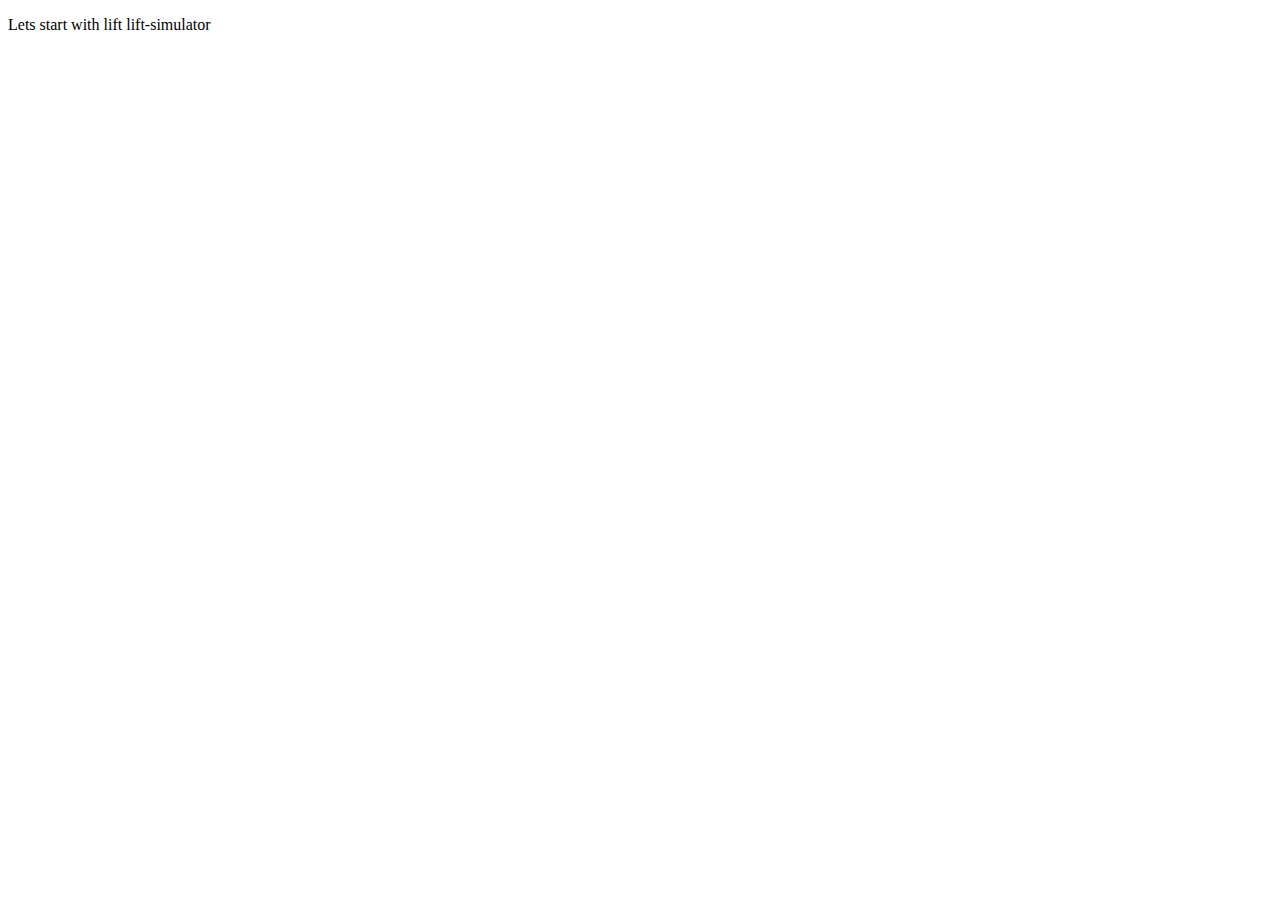
==== src/index.html @ d407b9c2 "html setup" ====
<!DOCTYPE html>
<html lang="en">
<head>
    <meta charset="UTF-8">
    <meta http-equiv="X-UA-Compatible" content="IE=edge">
    <meta name="viewport" content="width=device-width, initial-scale=1.0">
    <title>lift-simulator</title>
</head>
<body>
    <p>Lets start with lift lift-simulator</p>
</body>
</html>
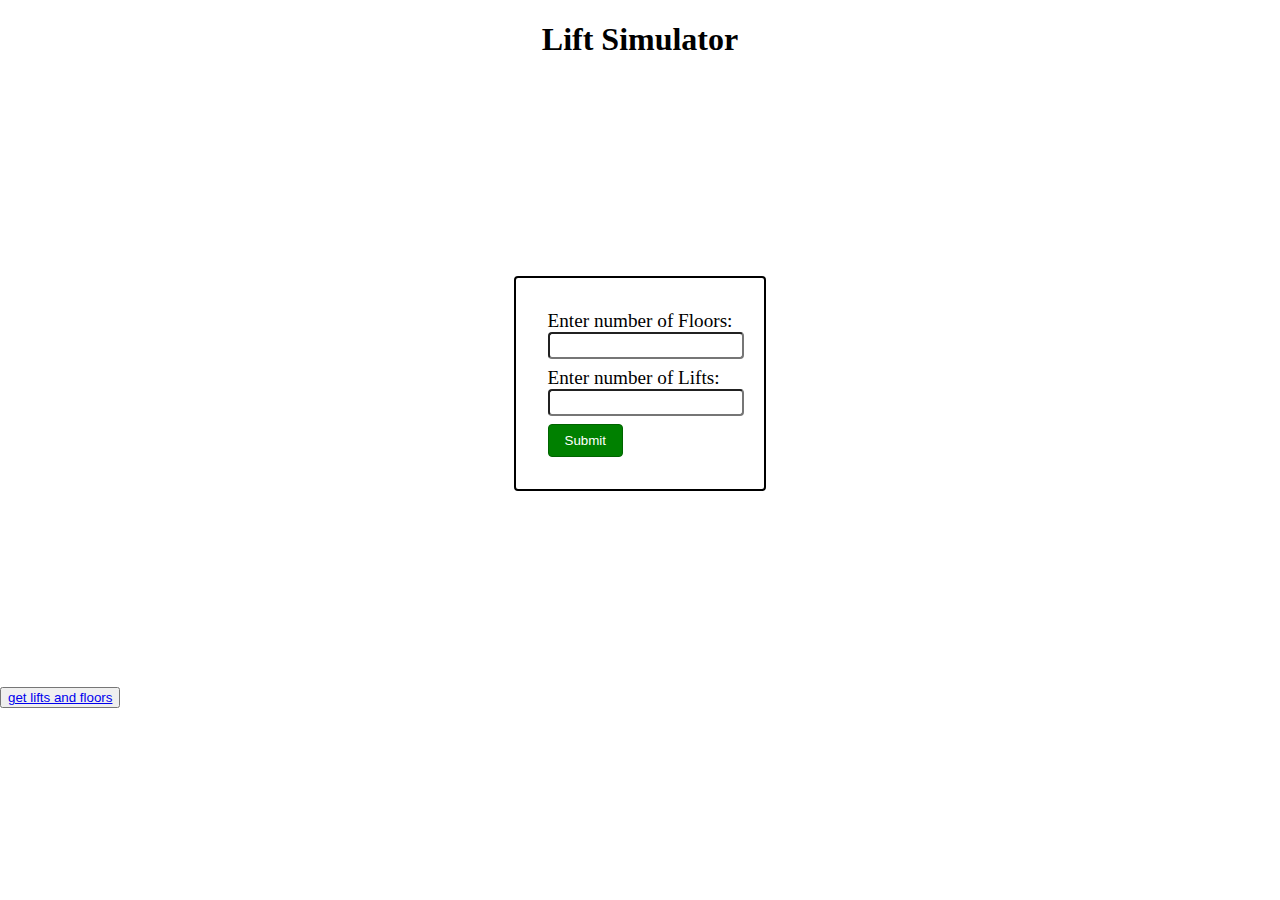
==== commit c36c29cc: "basic form" ====
--- a/src/index.html
+++ b/src/index.html
@@ -5,8 +5,23 @@
     <meta http-equiv="X-UA-Compatible" content="IE=edge">
     <meta name="viewport" content="width=device-width, initial-scale=1.0">
     <title>lift-simulator</title>
+    <link rel="stylesheet" href="./css/main.css">
+    <script src="./js/main.js"></script>
 </head>
 <body>
-    <p>Lets start with lift lift-simulator</p>
+    <div class="heading">
+        <h1>Lift Simulator</h1>
+    </div>
+    <div class="form">
+        <form action="./html/floors-lift-page.html">
+            <label for="floors" class="label">Enter number of Floors:</label>
+            <input type="number" min="0" max="50" id="floorsCount" class="input-field">
+            <label for="lifts" class="label">Enter number of Lifts:</label>
+            <input type="number" min="0" max="50" id="liftsCount" class="input-field">
+            <button type="submit" class="submit-button">Submit</button>
+        </form>
+    </div>
+    
+    <button><a href="./html/floors-lift-page.html">get lifts and floors</a></button>
 </body>
 </html>--- a/src/css/main.css
+++ b/src/css/main.css
@@ -0,0 +1,46 @@
+body {
+    margin: 0;
+    height: 90vh;
+    width: 100vw;
+}
+.heading {
+    text-align: center;
+}
+
+.form {
+    height: 75%;
+    display: flex;
+    align-items: center;
+    justify-content: center;
+
+}
+
+form {
+    border: 2px solid black;
+    border-radius: 4px;
+    padding: 2rem;
+}
+
+.input-field {
+    display: block;
+    width: 100%;
+    padding: 4px;
+    margin-bottom: 8px;
+    border-radius: 4px;
+}
+
+.label {
+    font-size: 1.2rem;
+}
+
+.submit-button {
+    padding: 8px 16px;
+    background-color: green;
+    color: white;
+    border: 1px solid darkgreen;
+    border-radius: 4px;
+    cursor: pointer;
+}
+.submit-button:hover {
+    background-color: rgba(1, 101, 1, 0.924);
+}
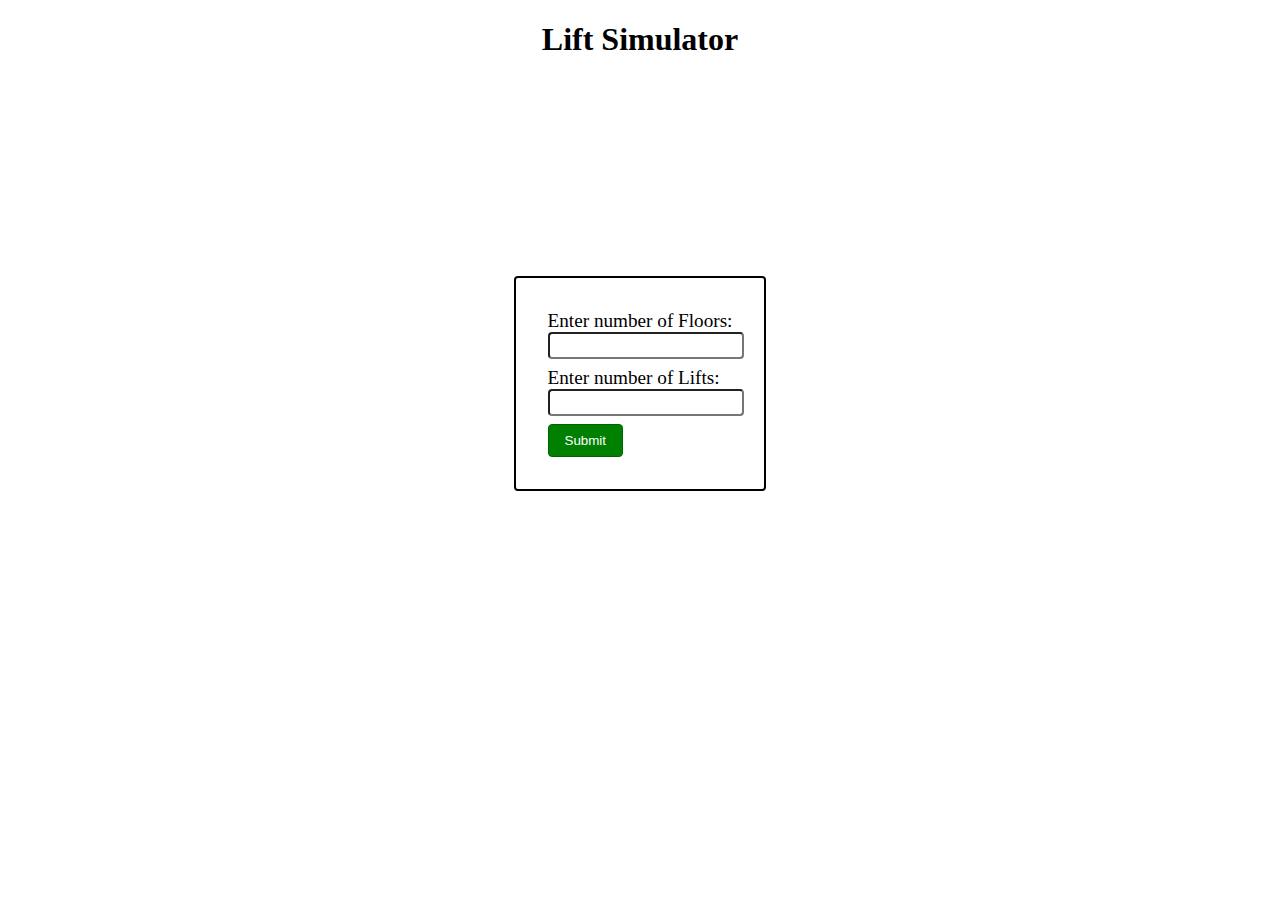
==== commit fdc7d7c0: "generating-floors-dynamically-JS" ====
--- a/src/index.html
+++ b/src/index.html
@@ -6,22 +6,21 @@
     <meta name="viewport" content="width=device-width, initial-scale=1.0">
     <title>lift-simulator</title>
     <link rel="stylesheet" href="./css/main.css">
-    <script src="./js/main.js"></script>
 </head>
 <body>
     <div class="heading">
         <h1>Lift Simulator</h1>
     </div>
     <div class="form">
-        <form action="./html/floors-lift-page.html">
+        <form id="form" action="./html/floors-lift-page.html">
             <label for="floors" class="label">Enter number of Floors:</label>
             <input type="number" min="0" max="50" id="floorsCount" class="input-field">
             <label for="lifts" class="label">Enter number of Lifts:</label>
             <input type="number" min="0" max="50" id="liftsCount" class="input-field">
-            <button type="submit" class="submit-button">Submit</button>
+            <button id="submit-btn" type="submit" class="submit-button">Submit</button>
         </form>
     </div>
     
-    <button><a href="./html/floors-lift-page.html">get lifts and floors</a></button>
+    <script src="./js/main.js"></script>
 </body>
 </html>